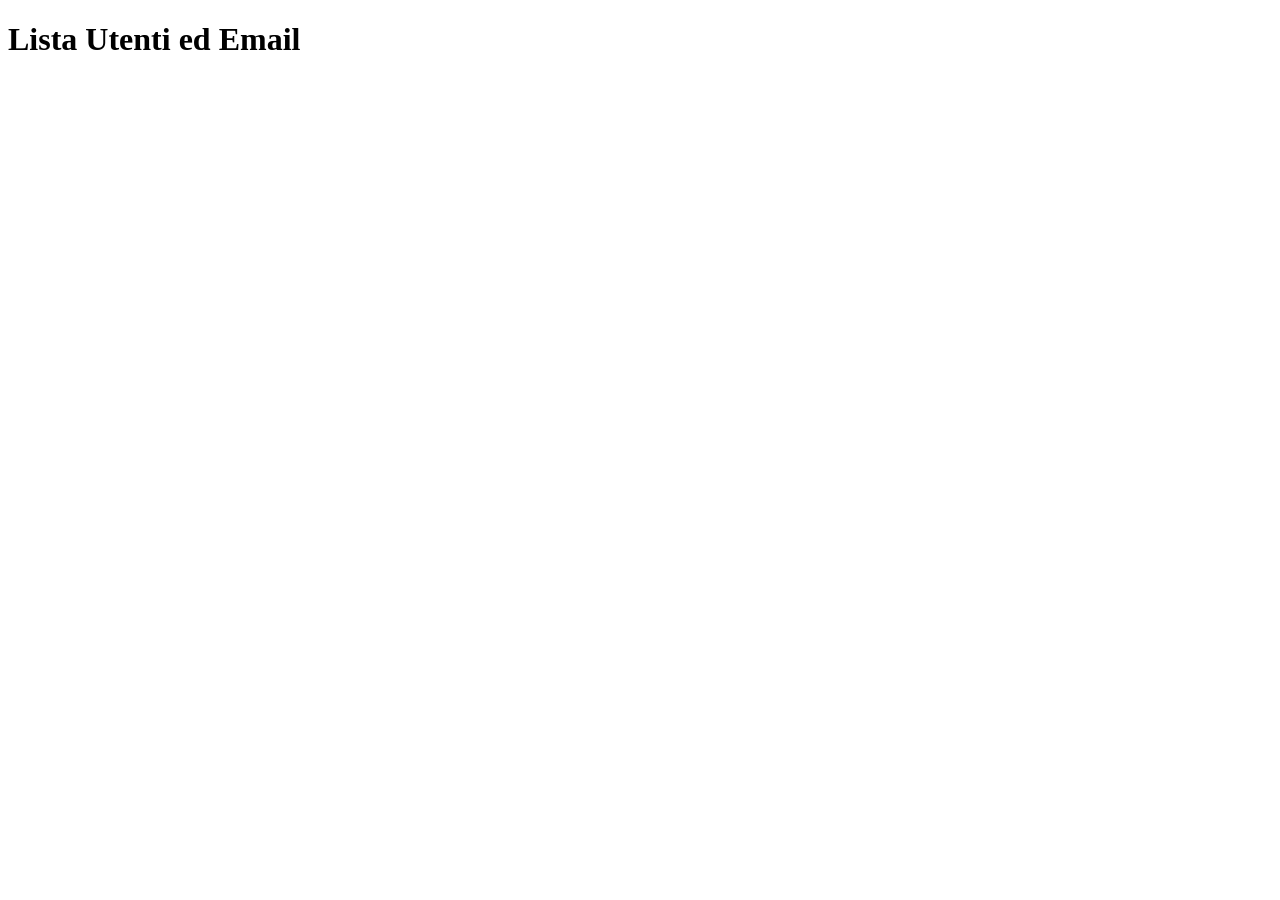
==== src/main/resources/templates/index.html @ 8c56d94d "fix bug degli import nelle repository, aggiunta primo controller per la home." ====
<!DOCTYPE html>
<html lang="it">
<head>
    <meta charset="UTF-8">
    <title>Test Rapido Utenti</title>
</head>
<body>

    <h1>Lista Utenti ed Email</h1>
    
    <ul id="lista-utenti"></ul>

    <script src="@{static/script.js}"></script>
</body>
</html>
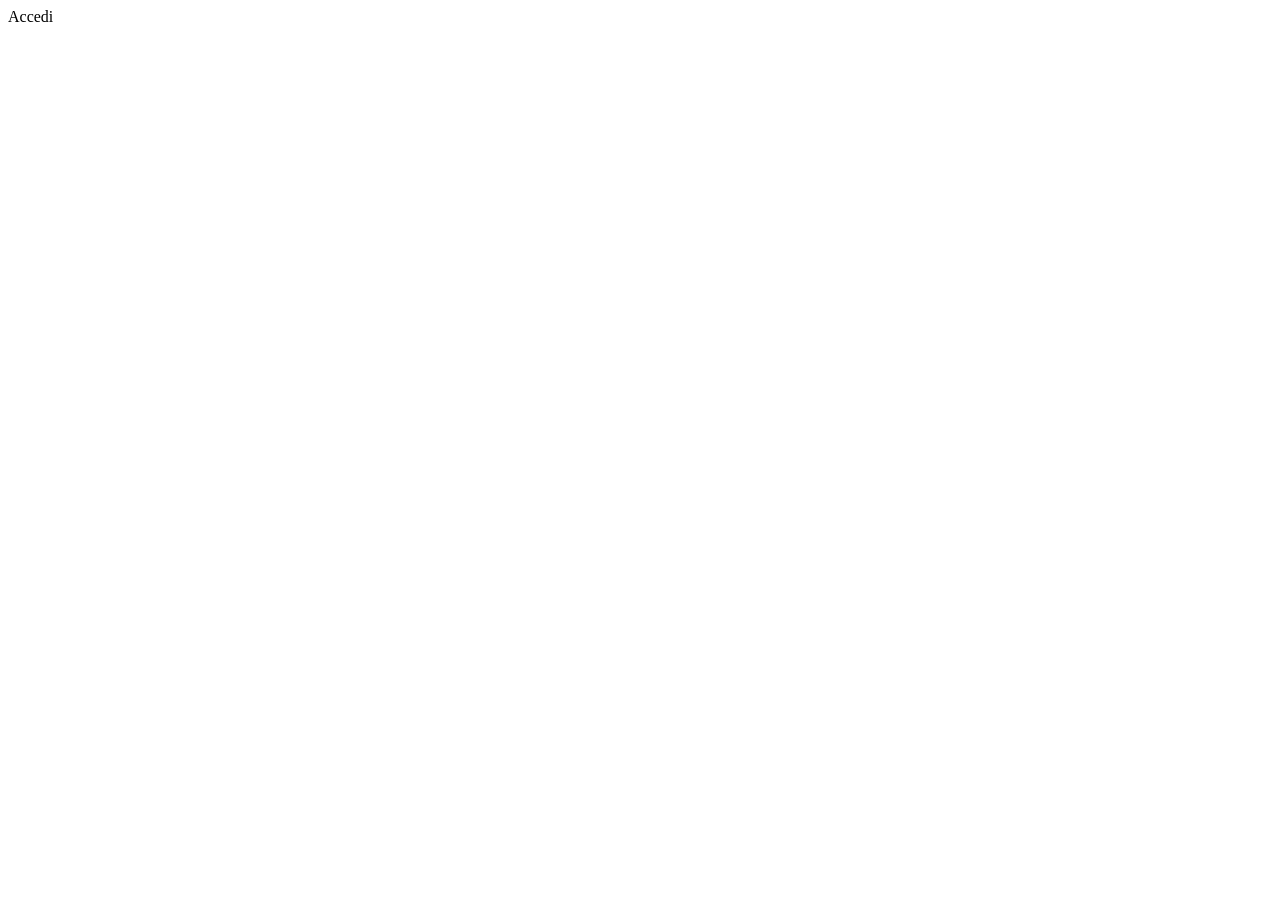
==== commit fa45b292: "Fixed POM, get e set in Utenti, aggiunta logica login e register" ====
--- a/src/main/resources/templates/index.html
+++ b/src/main/resources/templates/index.html
@@ -1,15 +1,10 @@
 <!DOCTYPE html>
-<html lang="it">
+<html lang="it" xmlns:th="http://www.thymeleaf.org">
 <head>
     <meta charset="UTF-8">
     <title>Test Rapido Utenti</title>
 </head>
 <body>
-
-    <h1>Lista Utenti ed Email</h1>
-    
-    <ul id="lista-utenti"></ul>
-
-    <script src="@{static/script.js}"></script>
+    <a th:href="@{/login}" class="btn-login">Accedi</a>
 </body>
 </html>
